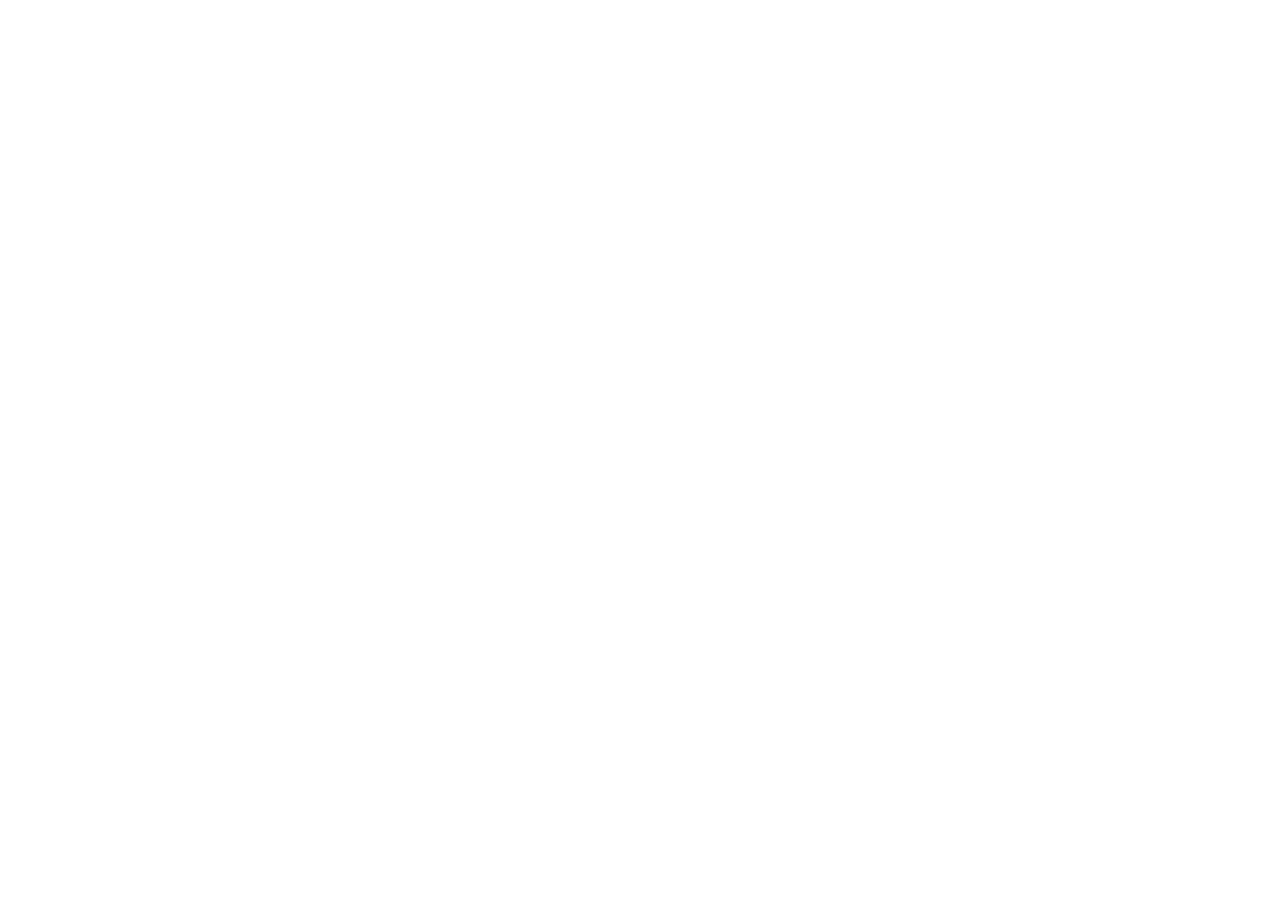
==== rps.html @ d7915434 "finished the script" ====
<!DOCTYPE html>
<html>
  <head>
    <meta charset="utf-8">
    <title>rock paper scissors</title>
    <style>

    </style>
  </head>
  <body>

  <p></p>


    <script>
        function computerPlay() {
            let ranNum = Math.random();
            let computerPlay =""
            if(ranNum<0.33){
            computerPlay += "scissors";
            }else if(ranNum<0.66){
            computerPlay += "paper";
            }else {
            computerPlay += "rock";
        }
        return computerPlay;
    };
        function playRound(playerSelection, computerSelection) {
            computerSelection = computerPlay() 
            playerSelection = prompt()
            switch(playerSelection.toLowerCase()){
            case computerSelection:
                alert("it's a tie")
                return 1
                break;
            case "scissors":
                 if (computerSelection == "rock"){
                    alert(`computer wins, ${computerSelection} beats ${playerSelection}`)
                    return 0;
                }else {
                    alert(`player wins, ${playerSelection} beats ${computerSelection}`);
                    return 2
                }break;
            case "rock":
                if (computerSelection == "paper"){
                    alert(`computer wins, ${computerSelection} beats ${playerSelection}`);
                    return 0;
                }else {
                    alert(`player wins, ${playerSelection} beats ${computerSelection}`);
                    return 2;
                }break;
            case "paper":
                if (computerSelection == "scissors"){
                    alert(`computer wins, ${computerSelection} beats ${playerSelection}`);
                    return 0
                }else {
                    alert(`player wins, ${playerSelection} beats ${computerSelection}`);
                    return 2;
                }break;
            }
   //falta corregir la mayoria de los cases y la function game
        }
        function game(){
            let i = 0;
            let computerCount = 1;
            let playerCount = 1;
            let round = [];
            while (i<5){
            round[i] = playRound();
            i++;
            };
            round.sort();
            computerCount += round.lastIndexOf(0);
            round.reverse();
            playerCount += round.lastIndexOf(2);
            if(computerCount>playerCount){
                return alert(`computer wins ${computerCount} to ${playerCount}, ${5-computerCount-playerCount} ties`);
            }else if(computerCount == playerCount){
                return alert(`its a tie computer:${computerCount}, player:${playerCount}, ties: ${5-computerCount-playerCount}`);
            }else{
                return alert (`player wins ${playerCount} to ${computerCount}, ${5-computerCount-playerCount} ties `);
            };
        }

    </script>
  </body>
</html>
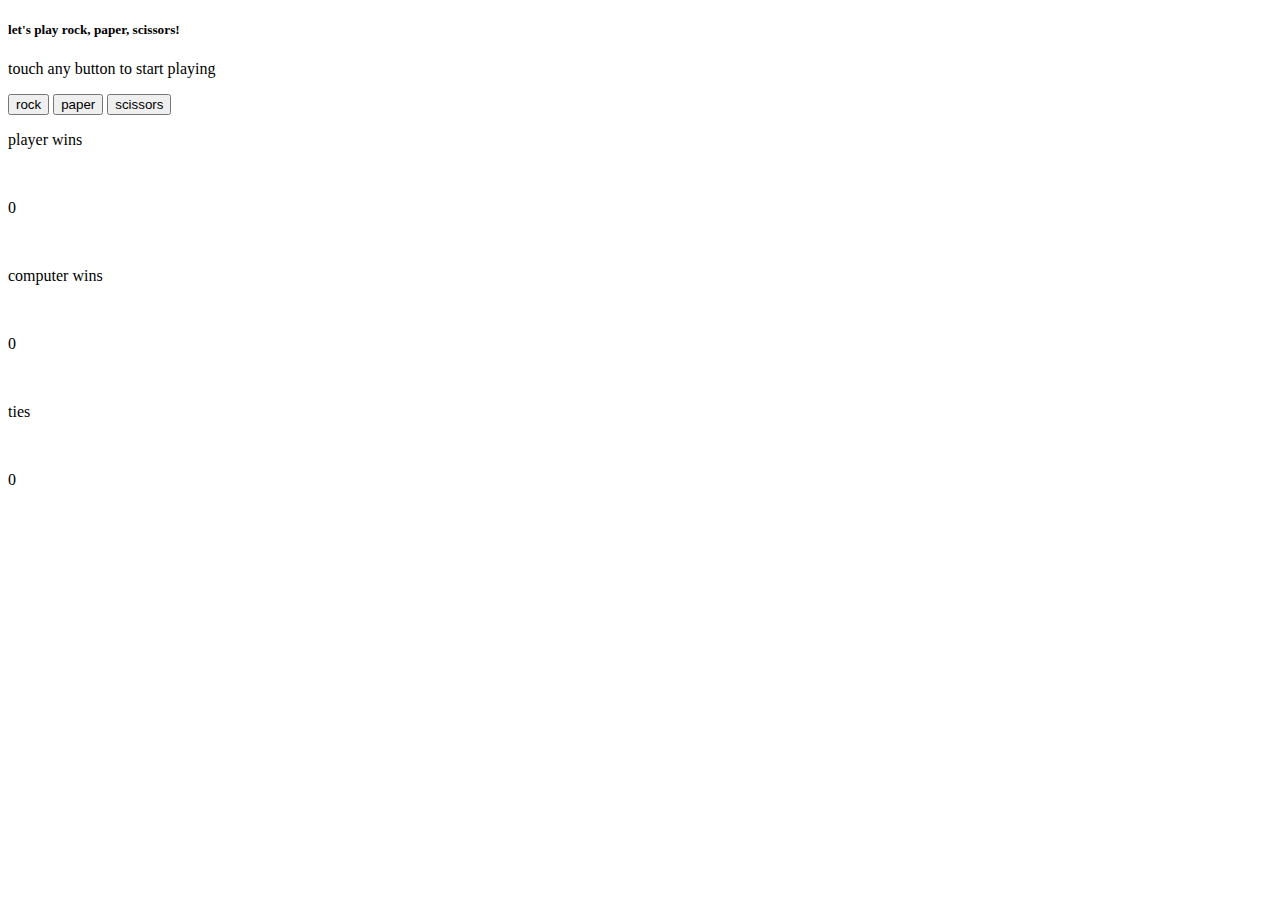
==== commit 5ca4e484: "modified js file to work with buttons" ====
--- a/rps.html
+++ b/rps.html
@@ -2,86 +2,36 @@
 <html>
   <head>
     <meta charset="utf-8">
+        <link href="https://cdn.jsdelivr.net/npm/bootstrap@5.1.1/dist/css/bootstrap.min.css" rel="stylesheet" integrity="sha384-F3w7mX95PdgyTmZZMECAngseQB83DfGTowi0iMjiWaeVhAn4FJkqJByhZMI3AhiU" crossorigin="anonymous">
     <title>rock paper scissors</title>
-    <style>
 
-    </style>
+    
   </head>
   <body>
 
-  <p></p>
-
-
-    <script>
-        function computerPlay() {
-            let ranNum = Math.random();
-            let computerPlay =""
-            if(ranNum<0.33){
-            computerPlay += "scissors";
-            }else if(ranNum<0.66){
-            computerPlay += "paper";
-            }else {
-            computerPlay += "rock";
-        }
-        return computerPlay;
-    };
-        function playRound(playerSelection, computerSelection) {
-            computerSelection = computerPlay() 
-            playerSelection = prompt()
-            switch(playerSelection.toLowerCase()){
-            case computerSelection:
-                alert("it's a tie")
-                return 1
-                break;
-            case "scissors":
-                 if (computerSelection == "rock"){
-                    alert(`computer wins, ${computerSelection} beats ${playerSelection}`)
-                    return 0;
-                }else {
-                    alert(`player wins, ${playerSelection} beats ${computerSelection}`);
-                    return 2
-                }break;
-            case "rock":
-                if (computerSelection == "paper"){
-                    alert(`computer wins, ${computerSelection} beats ${playerSelection}`);
-                    return 0;
-                }else {
-                    alert(`player wins, ${playerSelection} beats ${computerSelection}`);
-                    return 2;
-                }break;
-            case "paper":
-                if (computerSelection == "scissors"){
-                    alert(`computer wins, ${computerSelection} beats ${playerSelection}`);
-                    return 0
-                }else {
-                    alert(`player wins, ${playerSelection} beats ${computerSelection}`);
-                    return 2;
-                }break;
-            }
-   //falta corregir la mayoria de los cases y la function game
-        }
-        function game(){
-            let i = 0;
-            let computerCount = 1;
-            let playerCount = 1;
-            let round = [];
-            while (i<5){
-            round[i] = playRound();
-            i++;
-            };
-            round.sort();
-            computerCount += round.lastIndexOf(0);
-            round.reverse();
-            playerCount += round.lastIndexOf(2);
-            if(computerCount>playerCount){
-                return alert(`computer wins ${computerCount} to ${playerCount}, ${5-computerCount-playerCount} ties`);
-            }else if(computerCount == playerCount){
-                return alert(`its a tie computer:${computerCount}, player:${playerCount}, ties: ${5-computerCount-playerCount}`);
-            }else{
-                return alert (`player wins ${playerCount} to ${computerCount}, ${5-computerCount-playerCount} ties `);
-            };
-        }
-
-    </script>
+    <div class="card">
+      <div class="card-header">
+        
+      </div>
+      <div class="card-body">
+        <h5 class="card-title">let's play rock,  paper, scissors!</h5>
+        <p class="card-text">touch any button to start playing</p>
+        <div class="container">
+          <button class="btn-primary" onclick="playRoundRock()">rock</button>
+              <button class="btn-primary" onclick="playRoundPaper()">paper</button>
+                  <button class="btn-primary" onclick="playRoundScissors()">scissors</button>
+                    </div>
+      </div>
+    </div>
+ <div class="container"> 
+   <p>player wins</p><br>
+   <p id="playerwins">0</p><br>
+   <p>computer wins</p><br>
+   <p id="computerwins">0</p><br>
+   <p>ties</p><br>
+   <p id="ties">0</p>
+</div>
+ 
   </body>
+  <script src="rps.js"></script>
 </html>
